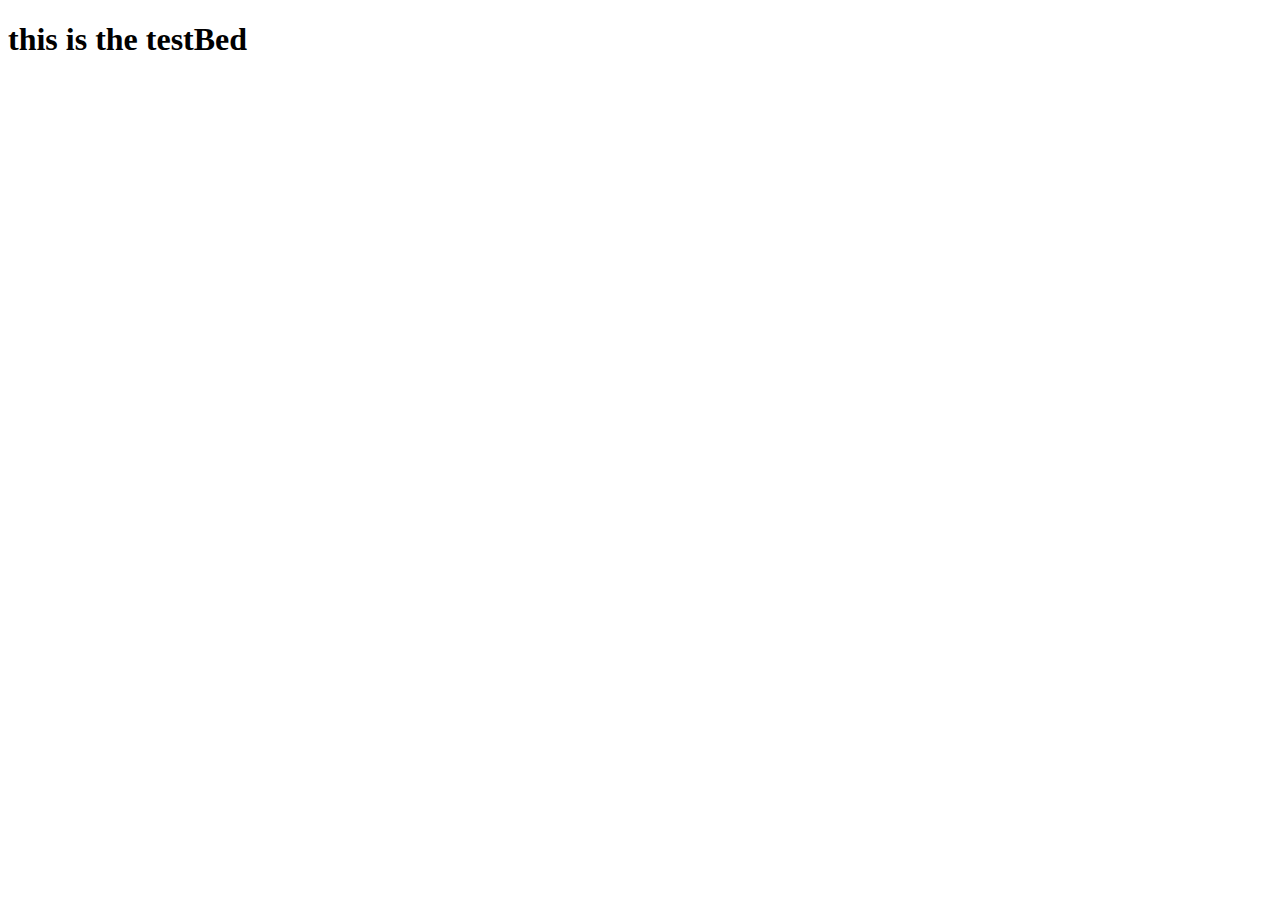
==== index.html @ e9bd8100 "first commit" ====
<!DOCTYPE html>
<html lang="en">
<head>
    <meta charset="UTF-8">
    <meta http-equiv="X-UA-Compatible" content="IE=edge">
    <meta name="viewport" content="width=device-width, initial-scale=1.0">
    
    <title>testBed1</title>
</head>
<body>
    <h1>this is the testBed</h1>
</body>
<script src="js/testBed.js"></script>
</html>
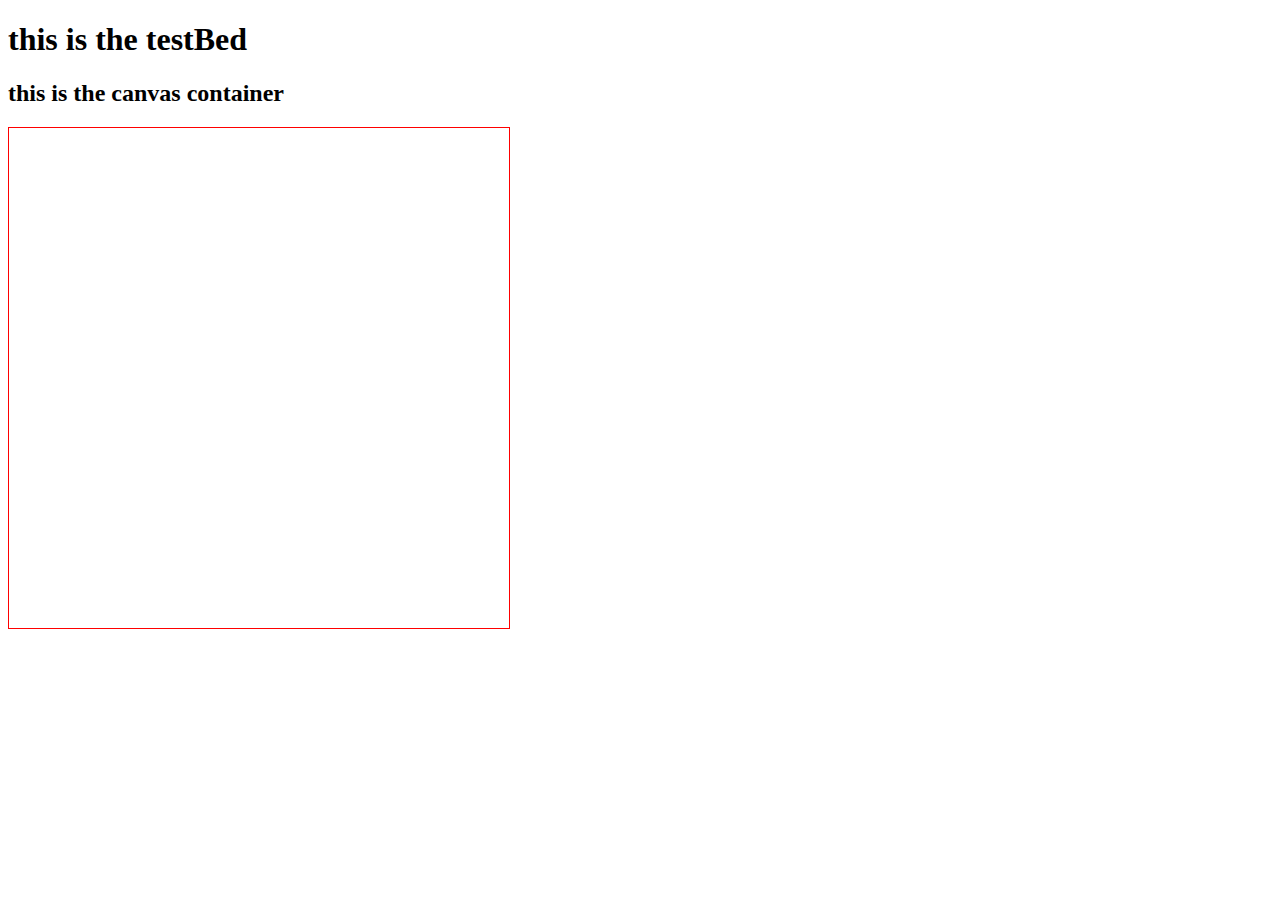
==== commit e4f1cefc: "created empty class to catch hospital and bed instances" ====
--- a/index.html
+++ b/index.html
@@ -4,11 +4,17 @@
     <meta charset="UTF-8">
     <meta http-equiv="X-UA-Compatible" content="IE=edge">
     <meta name="viewport" content="width=device-width, initial-scale=1.0">
+    <link rel="stylesheet" href="css/stylejan.css">
     
     <title>testBed1</title>
 </head>
 <body>
     <h1>this is the testBed</h1>
+    <div class="canvasContainer">
+        <h2>this is the canvas container</h2>
+        <canvas id="canvasId" width="500" height="500"></canvas>
+
+    </div>
 </body>
 <script src="js/testBed.js"></script>
-</html>+</html>
--- a/css/stylejan.css
+++ b/css/stylejan.css
@@ -0,0 +1,5 @@
+canvas{
+    border: 1px solid red;
+    /* width: 100%; */
+    /* height: 100%; */
+}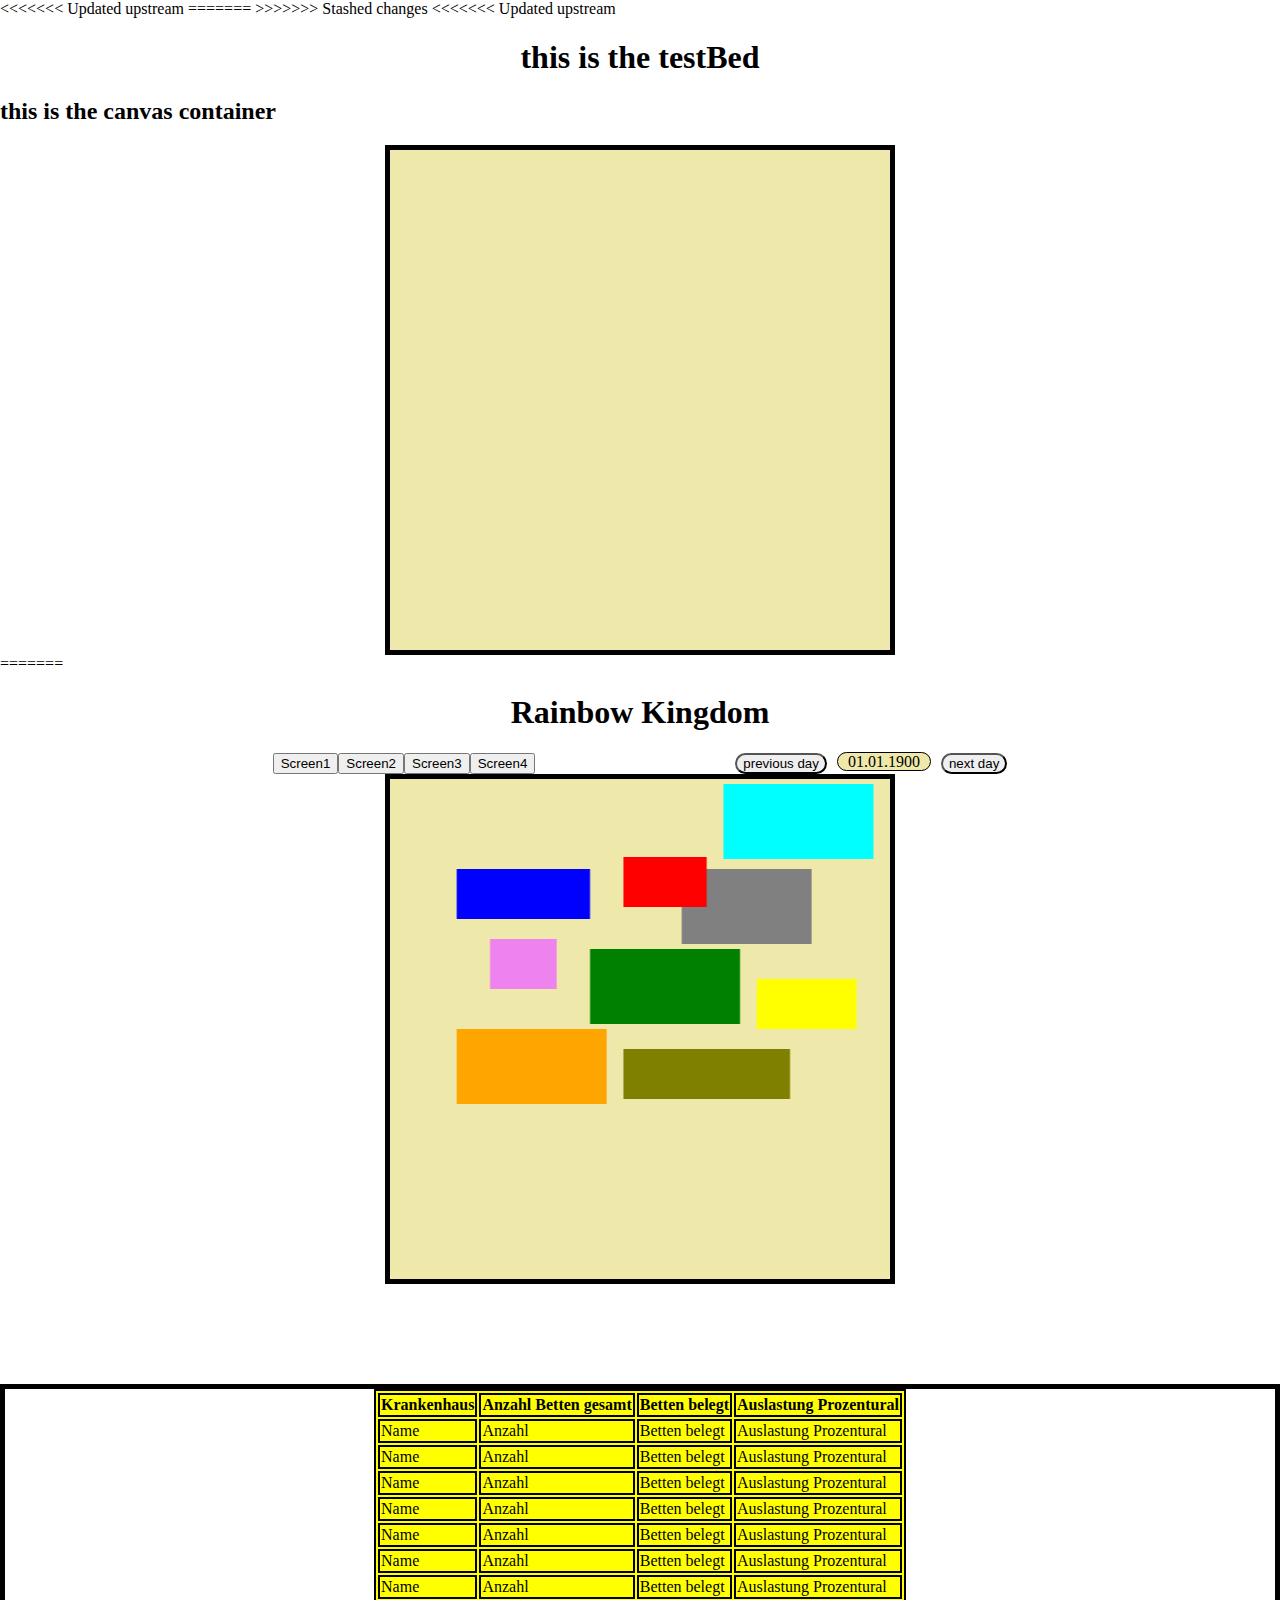
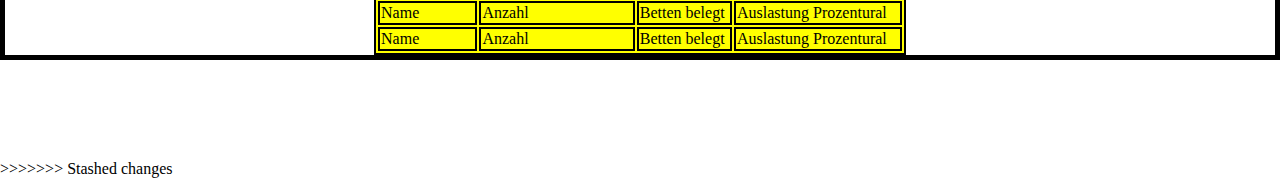
==== commit 37f0339d: "test" ====
--- a/index.html
+++ b/index.html
@@ -1,14 +1,23 @@
 <!DOCTYPE html>
 <html lang="en">
+
 <head>
     <meta charset="UTF-8">
     <meta http-equiv="X-UA-Compatible" content="IE=edge">
     <meta name="viewport" content="width=device-width, initial-scale=1.0">
+<<<<<<< Updated upstream
     <link rel="stylesheet" href="css/stylejan.css">
     
     <title>testBed1</title>
+=======
+
+    <title>Rainbow Kingdom </title>
+    <link rel="stylesheet" href="style.css" />
+>>>>>>> Stashed changes
 </head>
+
 <body>
+<<<<<<< Updated upstream
     <h1>this is the testBed</h1>
     <div class="canvasContainer">
         <h2>this is the canvas container</h2>
@@ -18,3 +27,112 @@
 </body>
 <script src="js/testBed.js"></script>
 </html>
+=======
+    <h1>Rainbow Kingdom</h1>
+    <div id="flex" class="flex-container">
+
+        <input type="button" value="Screen1" onclick="change_page1()" />
+        <input type="button" value="Screen2" onclick="change_page2()" />
+        <input type="button" value="Screen3" onclick="change_page3()" />
+        <input type="button" value="Screen4" onclick="change_page4()" />
+
+        <div class="button">
+            <button id="previousDay">previous day</button>
+        </div>
+
+        <div>
+            <label id="date">01.01.1900</label>
+        </div>
+
+        <div class="button">
+            <button id="nextDay">next day</button>
+        </div>
+
+    </div>
+    <div>
+        <canvas id="canvasID" width="300" height="500">
+
+
+        </canvas>
+    </div>
+
+
+    <div id="tabelle">
+        <table>
+            <tr>
+                <th id="r1c1">Krankenhaus</th>
+                <th id="r1c2">Anzahl Betten gesamt</th>
+                <th id="r1c3">Betten belegt</th>
+                <th id="r1c4">Auslastung Prozentural</th>
+            </tr>
+            <tr>
+                <td id="r2c1">Name</td>
+                <td id="r2c2">Anzahl</td>
+                <td id="r2c3">Betten belegt</td>
+                <td id="r2c4">Auslastung Prozentural</td>
+            </tr>
+            <tr>
+                <td id="r3c1">Name</td>
+                <td id="r3c2">Anzahl</td>
+                <td id="r3c3">Betten belegt</td>
+                <td id="r3c4">Auslastung Prozentural</td>
+            </tr>
+            <tr>
+                <td id="r3c1">Name</td>
+                <td id="r3c2">Anzahl</td>
+                <td id="r3c3">Betten belegt</td>
+                <td id="r3c4">Auslastung Prozentural</td>
+            </tr>
+            <tr>
+                <td id="r3c1">Name</td>
+                <td id="r3c2">Anzahl</td>
+                <td id="r3c3">Betten belegt</td>
+                <td id="r3c4">Auslastung Prozentural</td>
+            </tr>
+            <tr>
+                <td id="r3c1">Name</td>
+                <td id="r3c2">Anzahl</td>
+                <td id="r3c3">Betten belegt</td>
+                <td id="r3c4">Auslastung Prozentural</td>
+            </tr>
+            <tr>
+                <td id="r3c1">Name</td>
+                <td id="r3c2">Anzahl</td>
+                <td id="r3c3">Betten belegt</td>
+                <td id="r3c4">Auslastung Prozentural</td>
+            </tr>
+            <tr>
+                <td id="r3c1">Name</td>
+                <td id="r3c2">Anzahl</td>
+                <td id="r3c3">Betten belegt</td>
+                <td id="r3c4">Auslastung Prozentural</td>
+            </tr>
+            <tr>
+                <td id="r3c1">Name</td>
+                <td id="r3c2">Anzahl</td>
+                <td id="r3c3">Betten belegt</td>
+                <td id="r3c4">Auslastung Prozentural</td>
+            </tr>
+            <tr>
+                <td id="r3c1">Name</td>
+                <td id="r3c2">Anzahl</td>
+                <td id="r3c3">Betten belegt</td>
+                <td id="r3c4">Auslastung Prozentural</td>
+            </tr>
+        </table>
+
+
+
+
+
+
+
+
+    </div>
+
+
+</body>
+<script src="js/app.js"></script>
+
+</html>
+>>>>>>> Stashed changes
--- a/style.css
+++ b/style.css
@@ -0,0 +1,69 @@
+
+html, body {
+    width: 100%;
+    height: 100%;
+    padding: 0;
+    margin: 0;
+}
+canvas {
+    background-color: palegoldenrod;
+    display:block;
+    width: 500px;
+    height: 500px;
+    
+    margin-left:auto;
+    margin-right:auto;
+    border: 5px solid black;
+}
+
+h1 {
+    text-align: center
+}
+
+
+#flex {
+    display:flex;
+    justify-content: center
+}
+
+.flex-container{
+    justify-content: center
+
+}
+
+
+#tabelle{
+    margin: 100px;
+    border: solid, 5px, black;
+    margin-left:auto;
+    margin-right:auto;
+    
+
+}
+
+table, tr, th, td{
+    border:2px solid black;
+    margin-left:auto;
+    margin-right:auto;
+    background-color: yellow;
+}   
+
+#previousDay{
+    border-radius: 20px;
+    margin-left: 200px;
+}
+
+#nextDay{
+    border-radius: 20px;
+    
+}
+
+#date{
+    border-radius: 20px;
+    background-color: palegoldenrod;
+    margin-left: 10px;
+    margin-right: 10px;
+    padding-left: 10px;
+    padding-right: 10px;
+    border: 1px solid black;
+}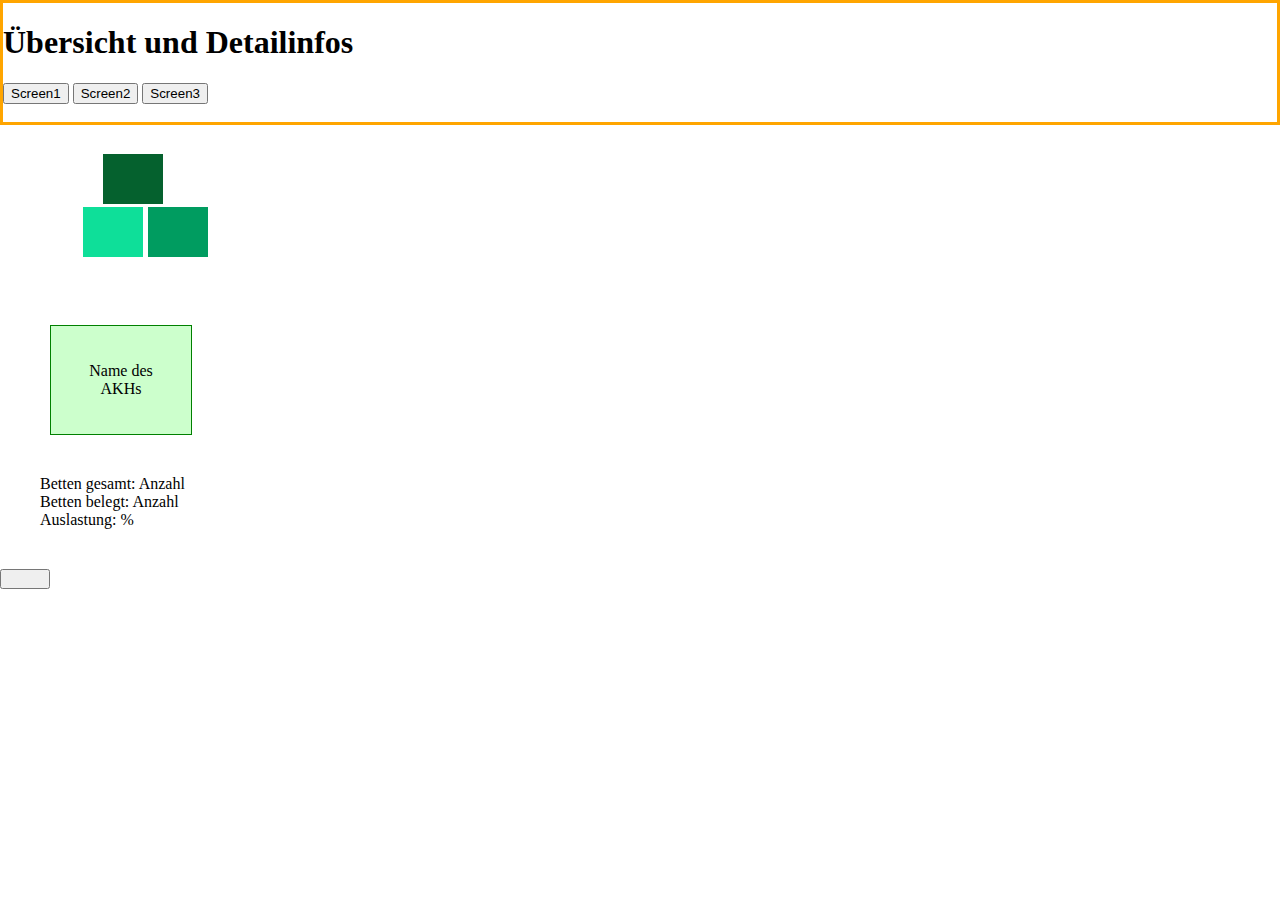
==== commit 382892dd: "an even cooler commit" ====
--- a/index.html
+++ b/index.html
@@ -1,138 +1,55 @@
 <!DOCTYPE html>
 <html lang="en">
+  <head>
+    <meta charset="UTF-8" />
+    <meta name="viewport" content="width=device-width, initial-scale=1.0" />
+    <title>Übersicht und Detailinfos</title>
 
-<head>
-    <meta charset="UTF-8">
-    <meta http-equiv="X-UA-Compatible" content="IE=edge">
-    <meta name="viewport" content="width=device-width, initial-scale=1.0">
-<<<<<<< Updated upstream
-    <link rel="stylesheet" href="css/stylejan.css">
     
-    <title>testBed1</title>
-=======
+    <link rel="stylesheet" href="styles.css" />
+  </head>
+  <body>
+    
+      <div class="container" id="screen1menu">
+        <h1>Übersicht und Detailinfos</h1>
 
-    <title>Rainbow Kingdom </title>
-    <link rel="stylesheet" href="style.css" />
->>>>>>> Stashed changes
-</head>
+        <div id="flex1" class="flex-container">
+          <input type="button" value="Screen1" onclick="change_page1()"/>
+          <input type="button" value="Screen2" onclick="change_page2()"/>
+          <input type="button" value="Screen3" onclick="change_page3()"/>
+      </div>
+      
+      <div id="region1box">
+        
+      </div>
+      <br>
+      <div id="region2box">
+       
+      </div>
+      <div id="region3box">
 
-<body>
-<<<<<<< Updated upstream
-    <h1>this is the testBed</h1>
-    <div class="canvasContainer">
-        <h2>this is the canvas container</h2>
-        <canvas id="canvasId" width="500" height="500"></canvas>
+      </div>
+  </div>
 
-    </div>
-</body>
-<script src="js/testBed.js"></script>
-</html>
-=======
-    <h1>Rainbow Kingdom</h1>
-    <div id="flex" class="flex-container">
+  <div id="demoBox">
+    <p id="akhName">Name des AKHs</p>
+  </div>
 
-        <input type="button" value="Screen1" onclick="change_page1()" />
-        <input type="button" value="Screen2" onclick="change_page2()" />
-        <input type="button" value="Screen3" onclick="change_page3()" />
-        <input type="button" value="Screen4" onclick="change_page4()" />
+  <div id="infobox">
+    <span>Betten gesamt:</span>
+    <span id="bettenGesamt">Anzahl</span>
+    <br>
+    <span>Betten belegt:</span>
+    <span id="bettenBelegt">Anzahl</span>
+    <br>
+    <span>Auslastung:</span>
+    <span id="auslastung">%</span>
+    <br>
 
-        <div class="button">
-            <button id="previousDay">previous day</button>
-        </div>
+  </div>
 
-        <div>
-            <label id="date">01.01.1900</label>
-        </div>
-
-        <div class="button">
-            <button id="nextDay">next day</button>
-        </div>
-
-    </div>
-    <div>
-        <canvas id="canvasID" width="300" height="500">
-
-
-        </canvas>
-    </div>
-
-
-    <div id="tabelle">
-        <table>
-            <tr>
-                <th id="r1c1">Krankenhaus</th>
-                <th id="r1c2">Anzahl Betten gesamt</th>
-                <th id="r1c3">Betten belegt</th>
-                <th id="r1c4">Auslastung Prozentural</th>
-            </tr>
-            <tr>
-                <td id="r2c1">Name</td>
-                <td id="r2c2">Anzahl</td>
-                <td id="r2c3">Betten belegt</td>
-                <td id="r2c4">Auslastung Prozentural</td>
-            </tr>
-            <tr>
-                <td id="r3c1">Name</td>
-                <td id="r3c2">Anzahl</td>
-                <td id="r3c3">Betten belegt</td>
-                <td id="r3c4">Auslastung Prozentural</td>
-            </tr>
-            <tr>
-                <td id="r3c1">Name</td>
-                <td id="r3c2">Anzahl</td>
-                <td id="r3c3">Betten belegt</td>
-                <td id="r3c4">Auslastung Prozentural</td>
-            </tr>
-            <tr>
-                <td id="r3c1">Name</td>
-                <td id="r3c2">Anzahl</td>
-                <td id="r3c3">Betten belegt</td>
-                <td id="r3c4">Auslastung Prozentural</td>
-            </tr>
-            <tr>
-                <td id="r3c1">Name</td>
-                <td id="r3c2">Anzahl</td>
-                <td id="r3c3">Betten belegt</td>
-                <td id="r3c4">Auslastung Prozentural</td>
-            </tr>
-            <tr>
-                <td id="r3c1">Name</td>
-                <td id="r3c2">Anzahl</td>
-                <td id="r3c3">Betten belegt</td>
-                <td id="r3c4">Auslastung Prozentural</td>
-            </tr>
-            <tr>
-                <td id="r3c1">Name</td>
-                <td id="r3c2">Anzahl</td>
-                <td id="r3c3">Betten belegt</td>
-                <td id="r3c4">Auslastung Prozentural</td>
-            </tr>
-            <tr>
-                <td id="r3c1">Name</td>
-                <td id="r3c2">Anzahl</td>
-                <td id="r3c3">Betten belegt</td>
-                <td id="r3c4">Auslastung Prozentural</td>
-            </tr>
-            <tr>
-                <td id="r3c1">Name</td>
-                <td id="r3c2">Anzahl</td>
-                <td id="r3c3">Betten belegt</td>
-                <td id="r3c4">Auslastung Prozentural</td>
-            </tr>
-        </table>
-
-
-
-
-
-
-
-
-    </div>
-
-
-</body>
-<script src="js/app.js"></script>
-
-</html>
->>>>>>> Stashed changes
+  <button id="reset" value="Neustarten" onclick="updateReset()"></button>
+    <!-- javascript -->
+    <script src="app.js"></script>
+  </body>
+</html>--- a/styles.css
+++ b/styles.css
@@ -0,0 +1,85 @@
+html, body {
+    position: fixed;
+    width: 100%;
+    height: 100%;
+    padding: 0;
+    margin: 0;
+}
+
+
+#demoBox {
+    width: 100px;
+    background-color: #cfc ;
+    margin-left: 50px;
+    margin-top: 200px;
+    padding: 20px ;
+    border: 1px solid green ;
+    text-align: center;
+    float: bottom;
+  }
+
+  #infobox{
+      margin: 40px;
+  }
+
+  #newcases {
+      margin: 50px;
+  }
+
+  #infoKh{
+    margin-left: 20px;
+    }
+
+  #region1box{
+      float: left;
+      margin-top: 50px;
+      margin-left: 100px;
+      width: 60px;
+      height: 50px;
+      background-color: rgb(5, 97, 46);
+  }
+
+  #region2box{
+      float: left;
+    margin-top: 85px;
+    margin-left: -80px;
+    width: 60px;
+    height: 50px;
+    background-color: rgb(14, 223, 153);
+}
+#region3box{
+    float: left;
+    margin-top: 85px;
+    margin-left: -15px;
+    width: 60px;
+    height: 50px;
+    float: left;
+    background-color: rgb(0, 156, 96);
+}
+
+canvas {
+    float: top;
+    border: 5px solid blue;
+    margin-left: 10px;
+}
+
+.container{
+    border: 3px solid green;
+}
+
+#screen1menu{
+    border: 3px solid orange;
+}
+
+#screen2menu{
+    border: 3px solid blueviolet;
+}
+
+#screen3menu{
+    border: 3px solid yellow;
+}
+
+#reset{
+    width: 50px;
+    height: 20px;
+}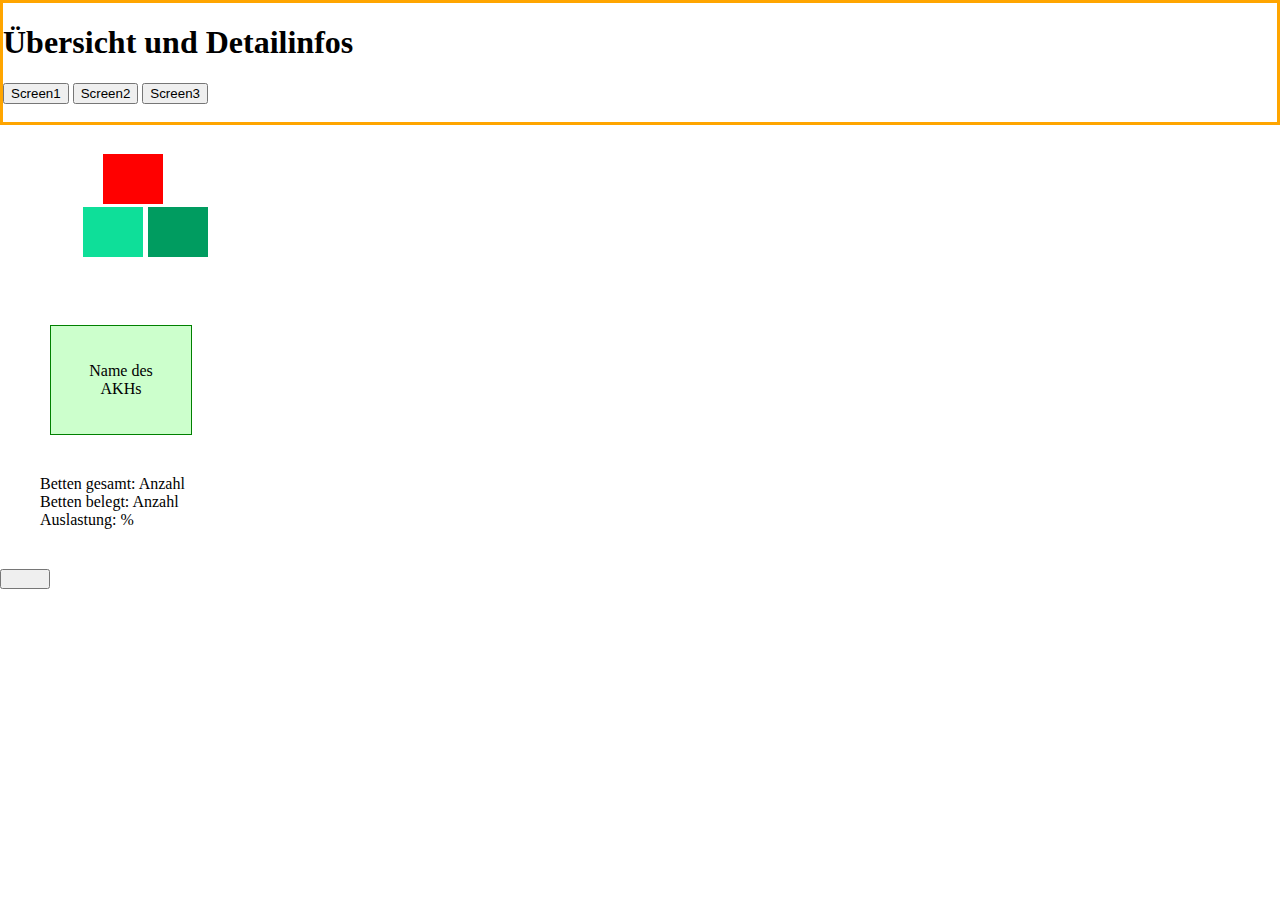
==== commit 18c2899d: "created primitve classes: Hospital, Bed" ====
--- a/index.html
+++ b/index.html
@@ -19,15 +19,12 @@
           <input type="button" value="Screen3" onclick="change_page3()"/>
       </div>
       
-      <div id="region1box">
-        
+      <div id="region1box"> 
       </div>
       <br>
       <div id="region2box">
-       
       </div>
       <div id="region3box">
-
       </div>
   </div>
 
--- a/styles.css
+++ b/styles.css
@@ -36,7 +36,7 @@
       margin-left: 100px;
       width: 60px;
       height: 50px;
-      background-color: rgb(5, 97, 46);
+      background-color: red;
   }
 
   #region2box{
